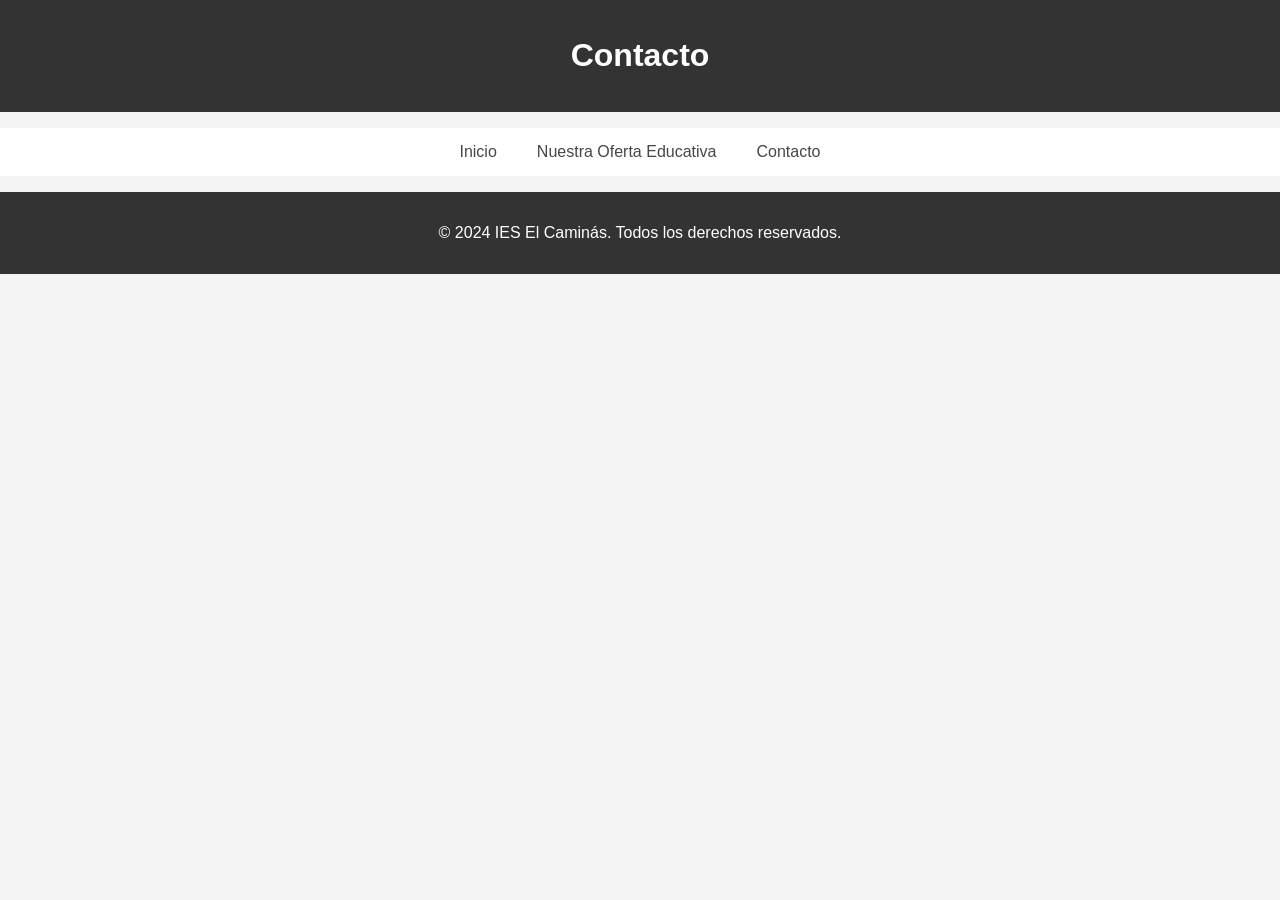
==== contacto.html @ 3a3e027f "Add files via upload" ====
<!DOCTYPE html>
<html lang="es">

<head>
    <meta charset="UTF-8">
    <meta name="viewport" content="width=device-width, initial-scale=1.0">
    <title>Contacto</title>
    <meta property="og:title" content="Contacto - IES El Caminás">
    <meta property="og:description" content="Página de contacto de la web del instituto IES El Caminás">
    <meta property="og:image" content="">
    <link rel="icon" href="/images/favicon-32x32.png" type="image/png" sizes="32x32">
    <link rel="icon" href="/images/favicon-192x192.png" sizes="192x192">
    <link rel="apple-touch-icon" href="/images/favicon-180x180.png">
    <link rel="stylesheet" href="styles.css">
</head>

<body>
    <header class="encabezado">
        <h1>Contacto</h1>
    </header>
    <nav>
        <ul class="menu">
            <li><a href="/index.html">Inicio</a></li>
            <li><a href="/estudios.html">Nuestra Oferta Educativa</a></li>
            <li><a href="/contacto.html">Contacto</a></li>
        </ul>
    </nav>
    <main>

    </main>
    <footer class="pie-pagina">
        <p>&copy; 2024 IES El Caminás. Todos los derechos reservados.</p>        
    </footer>
</body>

</html>
---- styles.css ----
/* --- Estilos base (para móviles) --- */
/* Estilos generales del cuerpo del documento */
body {
  font-family: Arial, sans-serif;
  margin: 0;
  background-color: #f4f4f4;
}
/* Estilos para el encabezado y el pie de página */
.encabezado,
.pie-pagina {
  background-color: #333;
  color: white;
  text-align: center;
  padding: 1rem;
}
/* Estilos para el contenedor principal */
.contenedor {
  width: 100%;
  padding: 1rem;
  box-sizing: border-box;
}

/* --- Estilos para tablets y más grandes --- */
/* Si la pantalla mide 768px o más... */
@media (min-width: 768px) {
  .contenedor {
    display: flex; /* Activa Flexbox para alinear los elementos */
    justify-content: space-between; /* Distribuye el espacio entre las cajas */
  }
  .caja {
    width: 32%; /* Asigna un ancho a cada caja para que quepan en una fila */
    margin-bottom: 0; /* Elimina el margen inferior ya que ahora están en fila */
  }
}
/* --- Estilos base (para móviles) --- */
/* Estilos generales del cuerpo del documento */
body {
  font-family: Arial, sans-serif;
  margin: 0;
  background-color: #f4f4f4;
}
/* Estilos para el encabezado y el pie de página */
.encabezado,
.pie-pagina {
  background-color: #333;
  color: white;
  text-align: center;
  padding: 1rem;
}
/* Estilos para el contenedor principal */
.contenedor {
  width: 100%;
  padding: 1rem;
  box-sizing: border-box;
}

/* --- Estilos para tablets y más grandes --- */
/* Si la pantalla mide 768px o más... */
@media (min-width: 768px) {
  .contenedor {
    display: flex; /* Activa Flexbox para alinear los elementos */
    justify-content: space-between; /* Distribuye el espacio entre las cajas */
  }
  .caja {
    width: 32%; /* Asigna un ancho a cada caja para que quepan en una fila */
    margin-bottom: 0; /* Elimina el margen inferior ya que ahora están en fila */
  }
}

/* --- Estilos para el menu nav --- */
.menu {
  display: flex;
  justify-content: center;
  align-content: center;
  gap: 40px;
  padding: 15px;
  background-color: #ffffff;
  color: rgb(70, 70, 70);
  list-style: none;
}
.menu a {
  text-decoration: none;
  color: rgb(70, 70, 70);
}
:hover.menu a {
  color: rgb(70, 70, 70);
  font-weight: bold;
}
.noticias article {
  display: flex;
  flex-direction: column;
  margin: 30px;
}
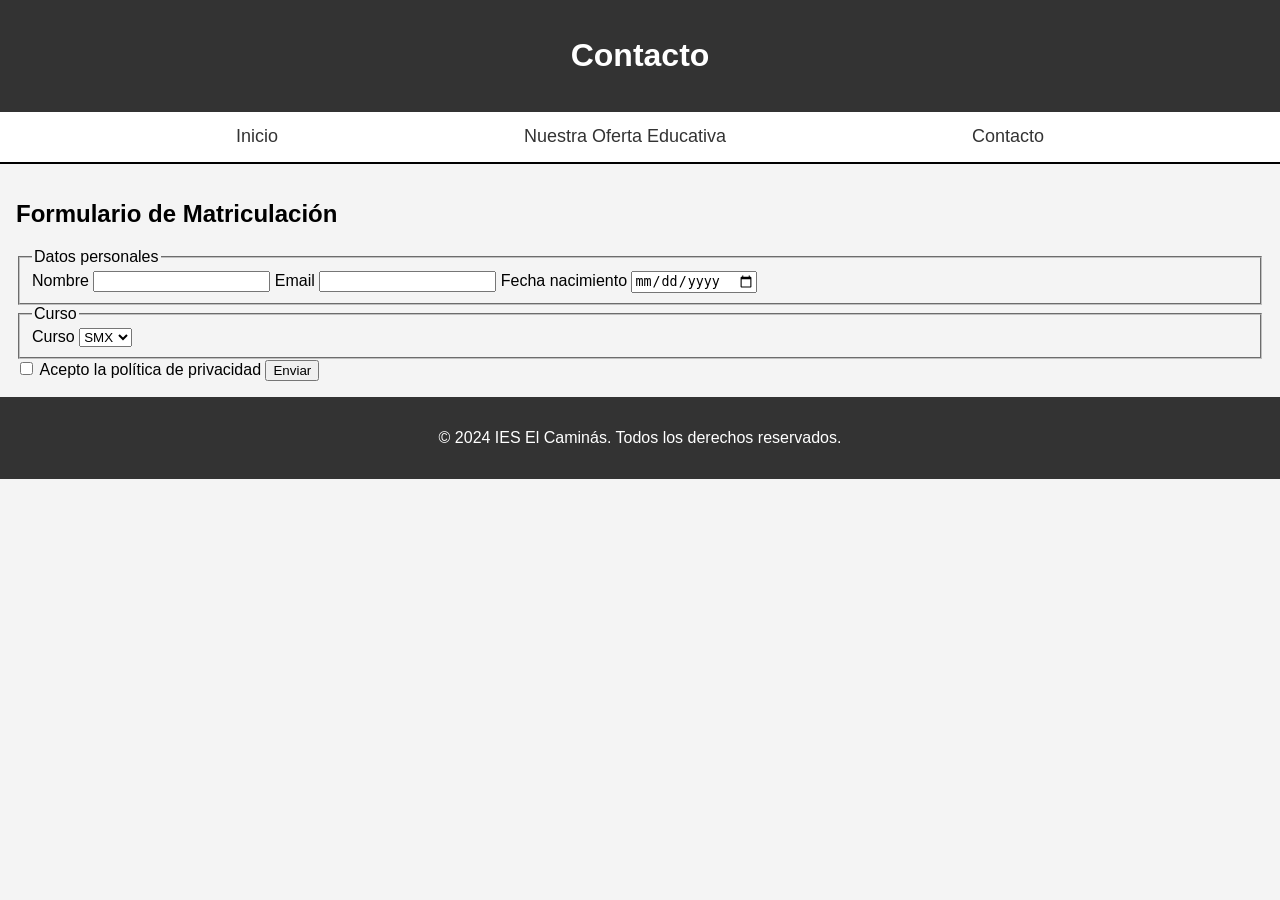
==== commit 5e63d0dd: "Web completa" ====
--- a/contacto.html
+++ b/contacto.html
@@ -1,36 +1,70 @@
-<!DOCTYPE html>
-<html lang="es">
-
-<head>
-    <meta charset="UTF-8">
-    <meta name="viewport" content="width=device-width, initial-scale=1.0">
-    <title>Contacto</title>
-    <meta property="og:title" content="Contacto - IES El Caminás">
-    <meta property="og:description" content="Página de contacto de la web del instituto IES El Caminás">
-    <meta property="og:image" content="">
-    <link rel="icon" href="/images/favicon-32x32.png" type="image/png" sizes="32x32">
-    <link rel="icon" href="/images/favicon-192x192.png" sizes="192x192">
-    <link rel="apple-touch-icon" href="/images/favicon-180x180.png">
-    <link rel="stylesheet" href="styles.css">
-</head>
-
-<body>
-    <header class="encabezado">
-        <h1>Contacto</h1>
-    </header>
-    <nav>
-        <ul class="menu">
-            <li><a href="/index.html">Inicio</a></li>
-            <li><a href="/estudios.html">Nuestra Oferta Educativa</a></li>
-            <li><a href="/contacto.html">Contacto</a></li>
-        </ul>
-    </nav>
-    <main>
-
-    </main>
-    <footer class="pie-pagina">
-        <p>&copy; 2024 IES El Caminás. Todos los derechos reservados.</p>        
-    </footer>
-</body>
-
+<!DOCTYPE html>
+<html lang="es">
+
+<head>
+    <meta charset="UTF-8">
+    <meta name="viewport" content="width=device-width, initial-scale=1.0">
+    <title>Contacto</title>
+    <meta property="og:title" content="Contacto">
+    <meta property="og:description" content="Página de contacto de la web del instituto IES El Caminás">
+    <meta property="og:image" content="/images/hero.jpg">
+    <link rel="icon" href="/images/favicon-32x32.png" type="image/png" sizes="32x32">
+    <link rel="icon" href="/images/favicon-192x192.png" sizes="192x192">
+    <link rel="apple-touch-icon" href="/images/favicon-180x180.png">
+    <link rel="stylesheet" href="styles.css">
+</head>
+
+<body>
+    <header class="encabezado">
+        <h1>Contacto</h1>
+    </header>
+
+    <nav>
+        <ul class="menu">
+            <li><a href="/index.html">Inicio</a></li>
+            <li><a href="/estudios.html">Nuestra Oferta Educativa</a></li>
+            <li><a href="/contacto.html">Contacto</a></li>
+        </ul>
+    </nav>
+    <main>
+        <h2>Formulario de Matriculación</h2>
+        <form action="https://caminas.com" method="post">
+            <fieldset>
+                <legend>Datos personales</legend>
+
+                <label for="nombre">Nombre</label>
+                <input type="text" id="nombre">
+
+                <label for="email">Email</label>
+                <input type="email" id="email">
+
+                <label for="fecha">Fecha nacimiento</label>
+                <input type="date" id="fecha">
+            </fieldset>
+
+            <fieldset>
+                <legend>Curso</legend>
+
+                <label for="curso">Curso</label>
+                <select id="curso">
+                    <option>SMX</option>
+                    <option>DAW</option>
+                    <option>DAM</option>
+                    <option>ASIX</option>
+                </select>
+            </fieldset>
+
+            <label>
+                <input type="checkbox" required>
+                Acepto la política de privacidad
+            </label>
+
+            <button type="submit">Enviar</button>
+        </form>
+    </main>
+    <footer class="pie-pagina">
+        <p>&copy; 2024 IES El Caminás. Todos los derechos reservados.</p>
+    </footer>
+</body>
+
 </html>
--- a/styles.css
+++ b/styles.css
@@ -1,4 +1,73 @@
-/* --- Estilos base (para móviles) --- */
+/* Estilo para el menu, lista sin puntos ni decoracion en los links */
+nav a {
+  text-decoration: none;
+  color: #333;
+  padding: 10px;
+}
+
+nav a:hover {
+  color: red;
+}
+
+.menu {
+  list-style: none;
+  padding: 0;
+  margin: 0;
+  background-color: #fff;
+  display: flex;
+  justify-content: space-evenly;
+  align-items: center;
+  height: 50px;
+  font-size: large;
+  border-bottom: 2px solid #000;
+}
+
+.hero {
+  background-image: url("images/hero.jpg");
+  height: 300px;
+  background-size: cover;
+  background-position: center;
+  background-repeat: no-repeat;
+  display: flex;
+  align-items: center;
+  justify-content: center;
+  color: white;
+}
+
+main {
+  padding: 1rem;
+}
+
+.noticias {
+  display: flex;
+  flex-direction: column;
+  gap: 20px;
+}
+
+.noticias article {
+  background: white;
+  padding: 15px;
+  border-radius: 10px;
+}
+
+section video {
+  width: 100%;
+  max-width: 700px;
+  height: 350px;
+  display: block;
+  margin: 20px auto;
+}
+
+table {
+  border-collapse: collapse;
+  margin: 0 auto;
+}
+
+table, th, td {
+  border: 1px solid black;
+}
+
+/* Estilos base (para móviles) */
 /* Estilos generales del cuerpo del documento */
 body {
   font-family: Arial, sans-serif;
@@ -20,8 +89,8 @@
   box-sizing: border-box;
 }
 
-/* --- Estilos para tablets y más grandes --- */
-/* Si la pantalla mide 768px o más... */
+/* Estilos para tablets y más grandes */
+/* Si la pantalla mide 768px o más */
 @media (min-width: 768px) {
   .contenedor {
     display: flex; /* Activa Flexbox para alinear los elementos */
@@ -31,63 +100,18 @@
     width: 32%; /* Asigna un ancho a cada caja para que quepan en una fila */
     margin-bottom: 0; /* Elimina el margen inferior ya que ahora están en fila */
   }
+  .noticias {
+    flex-direction: row;
+  }
+
+  .noticias article {
+    flex: 1;
+  }
 }
-/* --- Estilos base (para móviles) --- */
+/*  Estilos base (para móviles) */
 /* Estilos generales del cuerpo del documento */
 body {
   font-family: Arial, sans-serif;
   margin: 0;
   background-color: #f4f4f4;
 }
-/* Estilos para el encabezado y el pie de página */
-.encabezado,
-.pie-pagina {
-  background-color: #333;
-  color: white;
-  text-align: center;
-  padding: 1rem;
-}
-/* Estilos para el contenedor principal */
-.contenedor {
-  width: 100%;
-  padding: 1rem;
-  box-sizing: border-box;
-}
-
-/* --- Estilos para tablets y más grandes --- */
-/* Si la pantalla mide 768px o más... */
-@media (min-width: 768px) {
-  .contenedor {
-    display: flex; /* Activa Flexbox para alinear los elementos */
-    justify-content: space-between; /* Distribuye el espacio entre las cajas */
-  }
-  .caja {
-    width: 32%; /* Asigna un ancho a cada caja para que quepan en una fila */
-    margin-bottom: 0; /* Elimina el margen inferior ya que ahora están en fila */
-  }
-}
-
-/* --- Estilos para el menu nav --- */
-.menu {
-  display: flex;
-  justify-content: center;
-  align-content: center;
-  gap: 40px;
-  padding: 15px;
-  background-color: #ffffff;
-  color: rgb(70, 70, 70);
-  list-style: none;
-}
-.menu a {
-  text-decoration: none;
-  color: rgb(70, 70, 70);
-}
-:hover.menu a {
-  color: rgb(70, 70, 70);
-  font-weight: bold;
-}
-.noticias article {
-  display: flex;
-  flex-direction: column;
-  margin: 30px;
-}
